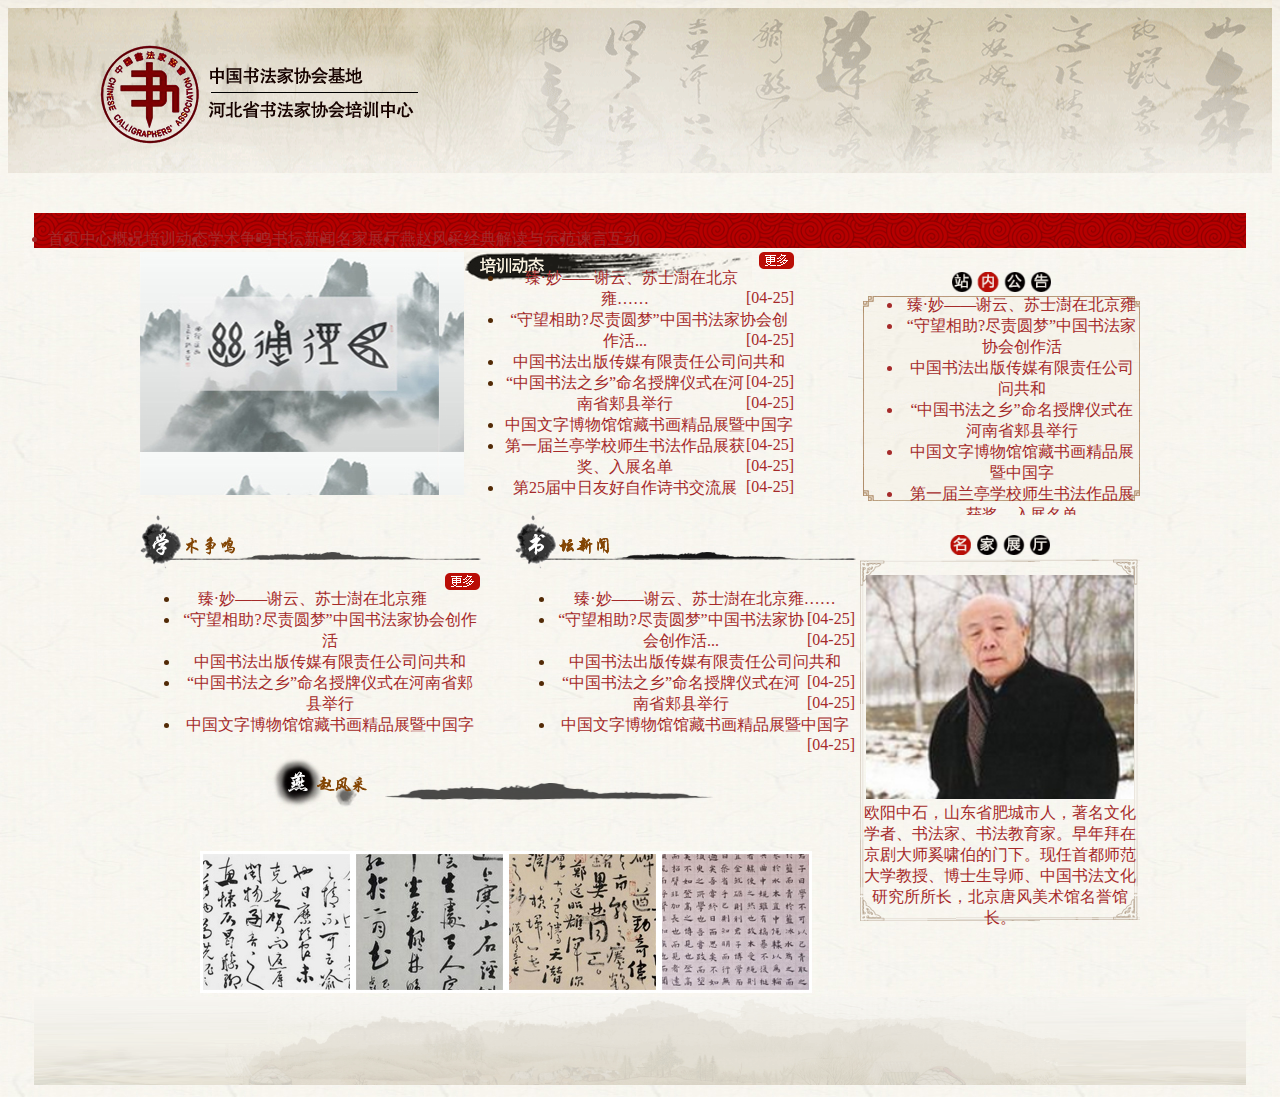
==== index.html @ a64c851e "web" ====
<!DOCTYPE html>
<html>
<head>
<meta charset="utf-8">
	<title>
		书法
	</title>



<style type="text/css">

body{
color: #522a06;

background-image: url(images/bodybg.gif);
text-align: center;
}

	
#header{
	margin: 0 auto;
	height: 205px;
	background-image: url(images/bg.gif);
	background-repeat: no-repeat;
	
	}
#banner{
	margin: 0 auto;
	width: : 1000px;
	height: 164px;
	position:absolute;
	left: 100px;
	top: 45px;

	}
#nav{
	margin: 0 auto;
height: 40px;
float: left;

}
#nav-body{

	font-weight: 1000px;
	float: left;
}
#nav-content ul{
	width: 800px;

	float: left;


}
#nav-content ul li{

	float:left;
	margin: 12px 10px;
	list-style:none;
	border-right: 1px;
}
#nav-content ul li a{
color: #fff;
}
#nav-search{
	float: right;


}
a.link{text-decoration: none;color:#f9f603; }

#content{
	margin: 0 auto;

	width: 1000px;
	clear:{clear:both;}
}
#content-top{
	overflow: hidden;


}
#content-bottom-left{
	float: left;
	width: 715px;
}
#content-bottom-right{

	float: right;
	width: 280px;
	top: 20px;
}

#news-pic{

	width: 324px;
	height: 243px;
	background-image: url(images/news.jpg);
	float: left;
}
#news-list{

	width: 330px;
	left: 38px;
	float: left;
	background-image: url(images/change.png);

	background-repeat: no-repeat;
}
#news-list ul li{
text-decoration: none;

}
a{text-decoration: none;
color: brown;
font-size: 16px;}
span{
	float: right;
	color: brown;
}
#news-announce{
	width: 277px;
	top: 20px;
	float: right;
	background-repeat: no-repeat;
	position: relative;



}
#news-announce span{
	position: absolute;
	top: 7px;
	left: 0;

}
#academic{
	width: 340px;
	float: left;
}
#academic span{
	float: right;

}
#book-news{
	width: 340px;
	left: 25px;
	background-image: url(images/book_news.png);
	background-repeat: no-repeat;
	float: right;
}
#fengcai{
	width: 700px;
	clear: both;
}

#fengcai2{
	height: 136px;
	padding: 20px;

}
#fengcai2 ul li
{
	list-style: none;
	float: left;
}
#content-bottom-right{
	position: relative;

}
#content-bottom-right span{
	position: absolute;
	top: 40px;
	left: 0;
}
#footer{
	margin: 0 auto;
 position: relative;
}
#footer span{
position: absolute;
top: 0px;
left: 0px;
}


#SS ul li{
	text-decoration: none;
	float: left;
}
#SS{
	position: relative;
}
#SS span{
	text-decoration: none;
	position: absolute;
	top: 0px;
	left:0px;

}






</style>
</head>
<body>

<div id="header">
	<div id="banner">   <!--图片-->
<img src="images/logo.png">
	</div>
	<div id="nav">      <!--导航栏和搜索框-->
			<div id="nav-body">
			
		
				<div id="nav-content">    <!--导航栏-->
			
				</div>	
				<div id="nav-search">    <!--搜索框-->
			
				</div>
			</div>
	</div>
</div>

<div id="SS">
<img src="images/nav.jpg" ; width="1212px">

<span><ul>
				<li><a href="#">首页</a></li>
				<li><a href="#">中心概况</a></li>
				<li><a href="#">培训动态</a></li>
				<li><a href="#">学术争鸣</a></li>
				<li><a href="#">书坛新闻</a></li>
				<li><a href="#">名家展厅</a></li>
				<li><a href="#">燕赵风采</a></li>
				<li><a href="#">经典解读与示范</a></li>
				<li><a href="#">谏言互动</a></li>
				
			</ul>
			</span>
	
</div>
<div id="content">
	<div id="content-top">
		<div id="news-pic"><!--图片-->
			
		</div>
		<div id="news-list"><!--动态培训-->
		<span><img src="images/view.png"></span>
			<ul>
				<li><a href="#">臻·妙——谢云、苏士澍在北京雍……<span>[04-25]</span></a></li>
				<li><a href="#">“守望相助?尽责圆梦”中国书法家协会创作活...<span>[04-25]</span></a></li>
				<li><a href="#">中国书法出版传媒有限责任公司问共和<span>[04-25]</span></a></li>
				<li><a href="#">“中国书法之乡”命名授牌仪式在河南省郏县举行<span>[04-25]</span></a></li>
				<li><a href="#">中国文字博物馆馆藏书画精品展暨中国字<span>[04-25]</span></a></li>
				<li><a href="#">第一届兰亭学校师生书法作品展获奖、入展名单<span>[04-25]</span></a></li>
				<li><a href="#">第25届中日友好自作诗书交流展<span>[04-25]</span></a></li>



			</ul>
		</div>
		<div id="news-announce"><!--站内广告-->
		<img src="images/board.png" ; height="20px">
		<img src="images/board_bg.png">
		<span>
			<ul>
				<li><a href="#">臻·妙——谢云、苏士澍在北京雍</a></li>
				<li><a href="#">“守望相助?尽责圆梦”中国书法家协会创作活</a></li>
				<li><a href="#">中国书法出版传媒有限责任公司问共和</a></li>
				<li><a href="#">“中国书法之乡”命名授牌仪式在河南省郏县举行</a></li>
				<li><a href="#">中国文字博物馆馆藏书画精品展暨中国字</a></li>
				<li><a href="#">第一届兰亭学校师生书法作品展获奖、入展名单</a></li>
				</ul>

		</span>

			
		</div>
	</div>

	<div id="content-bottom-left">
		<div id="academic">
			<img  src="images/academic.png" ; height="54px">
			<span><img src="images/view.png"></span>
				<ul>
				<li><a href="#">臻·妙——谢云、苏士澍在北京雍</a></li>
				<li><a href="#">“守望相助?尽责圆梦”中国书法家协会创作活</a></li>
				<li><a href="#">中国书法出版传媒有限责任公司问共和</a></li>
				<li><a href="#">“中国书法之乡”命名授牌仪式在河南省郏县举行</a></li>
				<li><a href="#">中国文字博物馆馆藏书画精品展暨中国字</a></li>
				</ul>
		</div>
		

		<div id="book-news">
			<img src="images/book_news.png" ; height="54px">
		<ul>
				<li><a href="#">臻·妙——谢云、苏士澍在北京雍……<span>[04-25]</span></a></li>
				<li><a href="#">“守望相助?尽责圆梦”中国书法家协会创作活...<span>[04-25]</span></a></li>
				<li><a href="#">中国书法出版传媒有限责任公司问共和<span>[04-25]</span></a></li>
				<li><a href="#">“中国书法之乡”命名授牌仪式在河南省郏县举行<span>[04-25]</span></a></li>
				<li><a href="#">中国文字博物馆馆藏书画精品展暨中国字<span>[04-25]</span></a></li>
				</ul>
		</div>
		

		<div id="fengcai">
			<img src="images/fengcai_bg1.png">
			  <div id="fengcai2">
				<ul>
				 <li><a href="#"><img src="images/fengcai1.jpg"></a></li>
				 <li><a href="#"><img src="images/fengcai2.jpg"></a></li>
				 <li><a href="#"><img src="images/fengcai3.jpg"></a></li>
				 <li><a href="#"><img src="images/fengcai4.jpg"></a></li>
				</ul>
			  </div>
		</div>
	</div>

	<div id="content-bottom-right">
		
			<img src="images/show.png" ; height="20px" >
	  		<img src="images/show_bg.png">
	  		<span><img src="images/mingjia.jpg" ; height="224px">欧阳中石，山东省肥城市人，著名文化学者、书法家、书法教育家。早年拜在京剧大师奚啸伯的门下。现任首都师范大学教授、博士生导师、中国书法文化研究所所长，北京唐风美术馆名誉馆长。</span>


	
	</div>

</div>
	
<div id="footer">
	<img src="images/foot.gif" ; width="1212px">
	<span>

	</span>
</div>


</body>
</html>
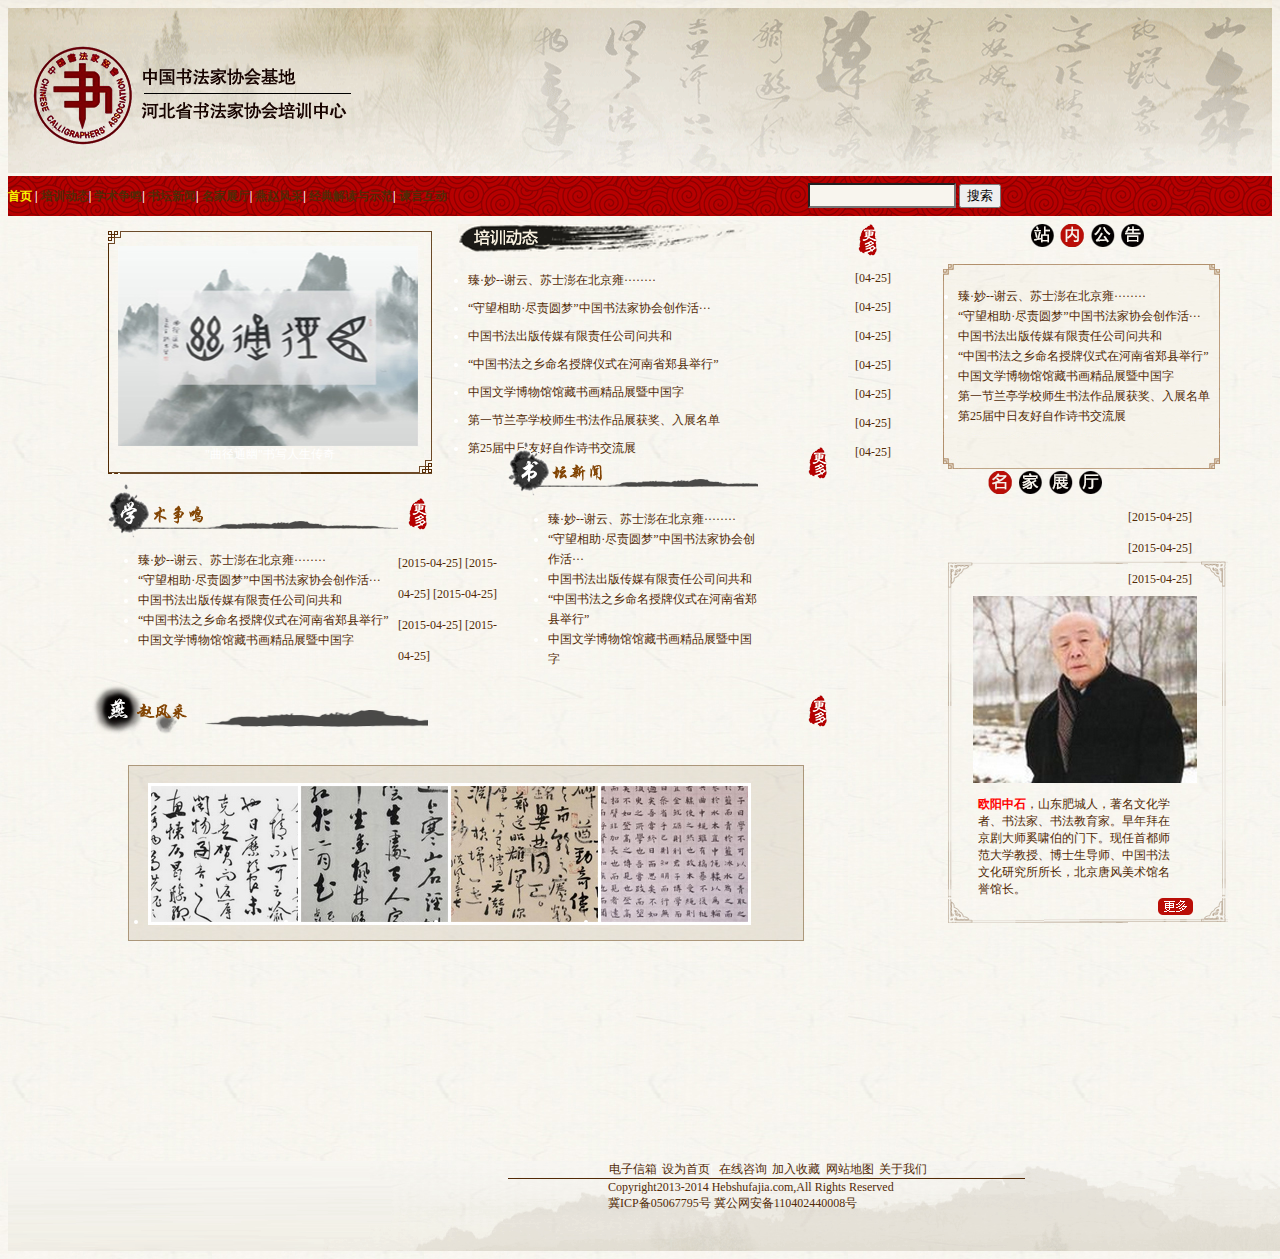
==== commit 08c1c096: "web" ====
--- a/index.html
+++ b/index.html
@@ -1,346 +1,157 @@
 <!DOCTYPE html>
 <html>
 <head>
-<meta charset="utf-8">
-	<title>
-		书法
-	</title>
-
-
-
-<style type="text/css">
-
-body{
-color: #522a06;
-
-background-image: url(images/bodybg.gif);
-text-align: center;
-}
-
-	
-#header{
-	margin: 0 auto;
-	height: 205px;
-	background-image: url(images/bg.gif);
-	background-repeat: no-repeat;
-	
-	}
-#banner{
-	margin: 0 auto;
-	width: : 1000px;
-	height: 164px;
-	position:absolute;
-	left: 100px;
-	top: 45px;
-
-	}
-#nav{
-	margin: 0 auto;
-height: 40px;
-float: left;
-
-}
-#nav-body{
-
-	font-weight: 1000px;
-	float: left;
-}
-#nav-content ul{
-	width: 800px;
-
-	float: left;
-
-
-}
-#nav-content ul li{
-
-	float:left;
-	margin: 12px 10px;
-	list-style:none;
-	border-right: 1px;
-}
-#nav-content ul li a{
-color: #fff;
-}
-#nav-search{
-	float: right;
-
-
-}
-a.link{text-decoration: none;color:#f9f603; }
-
-#content{
-	margin: 0 auto;
-
-	width: 1000px;
-	clear:{clear:both;}
-}
-#content-top{
-	overflow: hidden;
-
-
-}
-#content-bottom-left{
-	float: left;
-	width: 715px;
-}
-#content-bottom-right{
-
-	float: right;
-	width: 280px;
-	top: 20px;
-}
-
-#news-pic{
-
-	width: 324px;
-	height: 243px;
-	background-image: url(images/news.jpg);
-	float: left;
-}
-#news-list{
-
-	width: 330px;
-	left: 38px;
-	float: left;
-	background-image: url(images/change.png);
-
-	background-repeat: no-repeat;
-}
-#news-list ul li{
-text-decoration: none;
-
-}
-a{text-decoration: none;
-color: brown;
-font-size: 16px;}
-span{
-	float: right;
-	color: brown;
-}
-#news-announce{
-	width: 277px;
-	top: 20px;
-	float: right;
-	background-repeat: no-repeat;
-	position: relative;
-
-
-
-}
-#news-announce span{
-	position: absolute;
-	top: 7px;
-	left: 0;
-
-}
-#academic{
-	width: 340px;
-	float: left;
-}
-#academic span{
-	float: right;
-
-}
-#book-news{
-	width: 340px;
-	left: 25px;
-	background-image: url(images/book_news.png);
-	background-repeat: no-repeat;
-	float: right;
-}
-#fengcai{
-	width: 700px;
-	clear: both;
-}
-
-#fengcai2{
-	height: 136px;
-	padding: 20px;
-
-}
-#fengcai2 ul li
-{
-	list-style: none;
-	float: left;
-}
-#content-bottom-right{
-	position: relative;
-
-}
-#content-bottom-right span{
-	position: absolute;
-	top: 40px;
-	left: 0;
-}
-#footer{
-	margin: 0 auto;
- position: relative;
-}
-#footer span{
-position: absolute;
-top: 0px;
-left: 0px;
-}
-
-
-#SS ul li{
-	text-decoration: none;
-	float: left;
-}
-#SS{
-	position: relative;
-}
-#SS span{
-	text-decoration: none;
-	position: absolute;
-	top: 0px;
-	left:0px;
-
-}
-
-
-
-
-
-
-</style>
+	<meta charset="utf-8">
+	<link rel="stylesheet" type="text/css" href="css/style.css">
+	<title>河北书法家协会培训中心</title>
 </head>
 <body>
+	<!--页头部分-->
+    <div id="header">
+    	<!--logo图片-->
+        <div id="banner">
+        	<img src="images/logo.png">
+        </div>
+        <!--导航栏和搜索框-->
+        <div id="nav" >
+        	<div class="nav_body">
+        		<!--导航栏-->
+        		<div class="nav_content">
+        			<a href="#"><font color="#f9f603">首页</font></a>
+        			<a href="#" class="two0"><font color="#fff"中心概况</a>|
+        			<a href="#" class="two" >培训动态</a>|
+        			<a href="#" class="two" >学术争鸣</a>|
+        			<a href="#" class="two" >书坛新闻</a>|
+        			<a href="#" class="two" >名家展厅</a>|
+        			<a href="#" class="two" >燕赵风采</a>|
+        			<a href="#" class="two" >经典解读与示范</a>|
+        			<a href="#" class="two" id="xsw">谏言互动</a>
+        		</div>
+        		<!--搜索框-->
+        		<div class="nav_search">
+        				<input type="text"/ style="width: 140px;height: 19px;background-color: #f8f5ee">
+        				<input type="button" value="搜索"/>
+        		</div>
+        	</div>
+        </div>
+    </div>
+    <!--页面主体部分-->
+    <div id="content">
+    	<div id="content_top">
+    		<div class="news_pic">
+    			<img src="images/news.jpg" class="l">
+    			<div class="w">"曲径通幽"书写人生传奇</div>
+    		</div>
+    		<div class="ljc">
+    			<div id="news_list"></div>
+    			<span class="more"></span>
+    			<div class="x">
+    				<ul>
+    				<li ><a href="#" style="color: #522a06;">臻·妙--谢云、苏士澎在北京雍········  </a></li>
+    				<li><a href="#" style="color: #522a06;">“守望相助·尽责圆梦”中国书法家协会创作活···</a></li>
+    				<li><a href="#" style="color: #522a06;">中国书法出版传媒有限责任公司问共和</a></li>
+    				<li><a href="#" style="color: #522a06;">“中国书法之乡命名授牌仪式在河南省郑县举行”</a></li>
+    				<li><a href="#" style="color: #522a06;">中国文学博物馆馆藏书画精品展暨中国字</a></li>
+    				<li><a href="#" style="color: #522a06;">第一节兰亭学校师生书法作品展获奖、入展名单</a></li>
+    				<li><a href="#" style="color: #522a06;">第25届中日友好自作诗书交流展</a></li>
+    				</ul>
 
-<div id="header">
-	<div id="banner">   <!--图片-->
-<img src="images/logo.png">
-	</div>
-	<div id="nav">      <!--导航栏和搜索框-->
-			<div id="nav-body">
-			
-		
-				<div id="nav-content">    <!--导航栏-->
-			
-				</div>	
-				<div id="nav-search">    <!--搜索框-->
-			
-				</div>
-			</div>
-	</div>
-</div>
-
-<div id="SS">
-<img src="images/nav.jpg" ; width="1212px">
-
-<span><ul>
-				<li><a href="#">首页</a></li>
-				<li><a href="#">中心概况</a></li>
-				<li><a href="#">培训动态</a></li>
-				<li><a href="#">学术争鸣</a></li>
-				<li><a href="#">书坛新闻</a></li>
-				<li><a href="#">名家展厅</a></li>
-				<li><a href="#">燕赵风采</a></li>
-				<li><a href="#">经典解读与示范</a></li>
-				<li><a href="#">谏言互动</a></li>
-				
-			</ul>
-			</span>
-	
-</div>
-<div id="content">
-	<div id="content-top">
-		<div id="news-pic"><!--图片-->
-			
-		</div>
-		<div id="news-list"><!--动态培训-->
-		<span><img src="images/view.png"></span>
-			<ul>
-				<li><a href="#">臻·妙——谢云、苏士澍在北京雍……<span>[04-25]</span></a></li>
-				<li><a href="#">“守望相助?尽责圆梦”中国书法家协会创作活...<span>[04-25]</span></a></li>
-				<li><a href="#">中国书法出版传媒有限责任公司问共和<span>[04-25]</span></a></li>
-				<li><a href="#">“中国书法之乡”命名授牌仪式在河南省郏县举行<span>[04-25]</span></a></li>
-				<li><a href="#">中国文字博物馆馆藏书画精品展暨中国字<span>[04-25]</span></a></li>
-				<li><a href="#">第一届兰亭学校师生书法作品展获奖、入展名单<span>[04-25]</span></a></li>
-				<li><a href="#">第25届中日友好自作诗书交流展<span>[04-25]</span></a></li>
-
-
-
-			</ul>
-		</div>
-		<div id="news-announce"><!--站内广告-->
-		<img src="images/board.png" ; height="20px">
-		<img src="images/board_bg.png">
-		<span>
-			<ul>
-				<li><a href="#">臻·妙——谢云、苏士澍在北京雍</a></li>
-				<li><a href="#">“守望相助?尽责圆梦”中国书法家协会创作活</a></li>
-				<li><a href="#">中国书法出版传媒有限责任公司问共和</a></li>
-				<li><a href="#">“中国书法之乡”命名授牌仪式在河南省郏县举行</a></li>
-				<li><a href="#">中国文字博物馆馆藏书画精品展暨中国字</a></li>
-				<li><a href="#">第一届兰亭学校师生书法作品展获奖、入展名单</a></li>
-				</ul>
-
-		</span>
-
-			
-		</div>
-	</div>
-
-	<div id="content-bottom-left">
-		<div id="academic">
-			<img  src="images/academic.png" ; height="54px">
-			<span><img src="images/view.png"></span>
-				<ul>
-				<li><a href="#">臻·妙——谢云、苏士澍在北京雍</a></li>
-				<li><a href="#">“守望相助?尽责圆梦”中国书法家协会创作活</a></li>
-				<li><a href="#">中国书法出版传媒有限责任公司问共和</a></li>
-				<li><a href="#">“中国书法之乡”命名授牌仪式在河南省郏县举行</a></li>
-				<li><a href="#">中国文字博物馆馆藏书画精品展暨中国字</a></li>
-				</ul>
-		</div>
-		
-
-		<div id="book-news">
-			<img src="images/book_news.png" ; height="54px">
-		<ul>
-				<li><a href="#">臻·妙——谢云、苏士澍在北京雍……<span>[04-25]</span></a></li>
-				<li><a href="#">“守望相助?尽责圆梦”中国书法家协会创作活...<span>[04-25]</span></a></li>
-				<li><a href="#">中国书法出版传媒有限责任公司问共和<span>[04-25]</span></a></li>
-				<li><a href="#">“中国书法之乡”命名授牌仪式在河南省郏县举行<span>[04-25]</span></a></li>
-				<li><a href="#">中国文字博物馆馆藏书画精品展暨中国字<span>[04-25]</span></a></li>
-				</ul>
-		</div>
-		
-
-		<div id="fengcai">
-			<img src="images/fengcai_bg1.png">
-			  <div id="fengcai2">
-				<ul>
-				 <li><a href="#"><img src="images/fengcai1.jpg"></a></li>
-				 <li><a href="#"><img src="images/fengcai2.jpg"></a></li>
-				 <li><a href="#"><img src="images/fengcai3.jpg"></a></li>
-				 <li><a href="#"><img src="images/fengcai4.jpg"></a></li>
-				</ul>
-			  </div>
-		</div>
-	</div>
-
-	<div id="content-bottom-right">
-		
-			<img src="images/show.png" ; height="20px" >
-	  		<img src="images/show_bg.png">
-	  		<span><img src="images/mingjia.jpg" ; height="224px">欧阳中石，山东省肥城市人，著名文化学者、书法家、书法教育家。早年拜在京剧大师奚啸伯的门下。现任首都师范大学教授、博士生导师、中国书法文化研究所所长，北京唐风美术馆名誉馆长。</span>
-
-
-	
-	</div>
-
-</div>
-	
-<div id="footer">
-	<img src="images/foot.gif" ; width="1212px">
-	<span>
-
-	</span>
-</div>
-
-
+    			</div>
+    			<span class="time">[04-25] [04-25] [04-25] [04-25] [04-25] [04-25] [04-25]</span>    			
+    		</div>
+    		<div>
+    			<div id="news_announce"></div>
+    			<div class="ul"></div>
+    			<div class="li">
+    				<ul>
+    				<li ><a href="#" style="color: #522a06;">臻·妙--谢云、苏士澎在北京雍········  </a></li>
+    				<li><a href="#" style="color: #522a06;">“守望相助·尽责圆梦”中国书法家协会创作活···</a></li>
+    				<li><a href="#" style="color: #522a06;">中国书法出版传媒有限责任公司问共和</a></li>
+    				<li><a href="#" style="color: #522a06;">“中国书法之乡命名授牌仪式在河南省郑县举行”</a></li>
+    				<li><a href="#" style="color: #522a06;">中国文学博物馆馆藏书画精品展暨中国字</a></li>
+    				<li><a href="#" style="color: #522a06;">第一节兰亭学校师生书法作品展获奖、入展名单</a></li>
+    				<li><a href="#" style="color: #522a06;">第25届中日友好自作诗书交流展</a></li>
+    				</ul>
+    			</div>
+    		</div>
+    	</div>
+    	<div id="content_bottom_left">
+    		<div id ="academic">
+    			<div class="xszm1"></div>
+    			<span class="xszm2"></span>
+    			<div class="qwe">
+    				<ul>
+    				<li ><a href="#" style="color: #522a06;">臻·妙--谢云、苏士澎在北京雍········  </a></li>
+    				<li><a href="#" style="color: #522a06;">“守望相助·尽责圆梦”中国书法家协会创作活···</a></li>
+    				<li><a href="#" style="color: #522a06;">中国书法出版传媒有限责任公司问共和</a></li>
+    				<li><a href="#" style="color: #522a06;">“中国书法之乡命名授牌仪式在河南省郑县举行”</a></li>
+    				<li><a href="#" style="color: #522a06;">中国文学博物馆馆藏书画精品展暨中国字</a></li>
+    				</ul>
+    			</div>
+    			<span class="time1">[2015-04-25] [2015-04-25] [2015-04-25] [2015-04-25] [2015-04-25]</span>
+    		</div>
+    		<div id="book_news">
+    			<div class="stxw1"></div>
+    			<span class="stxw2"></span>
+    			<div class="qwe1">
+    				<ul>
+    				<li ><a href="#" style="color: #522a06;">臻·妙--谢云、苏士澎在北京雍········  </a></li>
+    				<li><a href="#" style="color: #522a06;">“守望相助·尽责圆梦”中国书法家协会创作活···</a></li>
+    				<li><a href="#" style="color: #522a06;">中国书法出版传媒有限责任公司问共和</a></li>
+    				<li><a href="#" style="color: #522a06;">“中国书法之乡命名授牌仪式在河南省郑县举行”</a></li>
+    				<li><a href="#" style="color: #522a06;">中国文学博物馆馆藏书画精品展暨中国字</a></li>
+    				</ul>
+    			</div>
+    			<span class="time2" >[2015-04-25] [2015-04-25] [2015-04-25] [2015-04-25] [2015-04-25]</span>
+    		</div>
+    		<div id="fengcai">
+    			<div class="fc" ></div>
+    			<span class="yzfc1"></span>
+    			<div class="fc2"></div>
+    			<div class="fc3">
+    				<div class="fc4">
+    					<div id="fc5">
+    						<ul>
+    							<li><a href=""><img src="images/fengcai1.jpg"></a></li>
+    						</ul>
+    					</div>
+    				</div>
+    				<div class="fc4">
+    					<ul class="fc5">
+    						<li><a href=""><img src="images/fengcai2.jpg"></a></li>
+    					</ul>
+    				</div>
+    				<div class="fc4">
+    					<ul class="fc5">
+    						<li><a href="#"><img src="images/fengcai3.jpg"></a></li>
+	   					</ul>
+	   				</div>
+	   				<div class="fc4">
+	   					<div class="fc5">
+    						<ul>
+    							<li><a href=""><img src="images/fengcai4.jpg"></a></li>
+    						</ul>
+    					</div>	
+    				</div>
+    			</div>
+    		</div>
+    	</div>
+    	<div id="content_bottom_right">
+    		<div class="asd1"></div>
+    		<div class="asd2"></div>   		
+    		<div class="asd3"></div>
+    		<div class="asd4" style="color: #522a06;"><font color="red" class="asd5">欧阳中石</font>，山东肥城人，著名文化学者、书法家、书法教育家。早年拜在京剧大师奚啸伯的门下。现任首都师范大学教授、博士生导师、中国书法文化研究所所长，北京唐风美术馆名誉馆长。</div>
+    		<div class="asd6"></div>
+    	</div>
+    </div>
+    <!--页脚部分-->
+    <div id="footer">
+    	<div class="xswljc" >
+    		<a href="#">电子信箱</a>|&nbsp;<a href="#">设为首页</a>|&nbsp;
+    		<a href="#">在线咨询</a>|&nbsp;<a href="#">加入收藏</a>|&nbsp;<a href="#">网站地图</a>|&nbsp;<a href="#">关于我们</a>
+    	</div>
+    	<div class="jkl"><img src="images/line.jpg" ></div>
+    	<div class="ljcxsw">Copyright2013-2014 Hebshufajia.com,All Rights Reserved</br>冀ICP备05067795号 冀公网安备110402440008号</div>
+    </div>
 </body>
 </html>--- a/css/style.css
+++ b/css/style.css
@@ -0,0 +1,358 @@
+body{
+	background-image: url(../images/bodybg.gif);
+	font-size: 12px;
+	color: #522a06;
+	padding: 0px;
+	font-family: '宋体';
+	border-style: none;
+	list-style-type:none;
+	
+}
+a{
+	text-decoration: none;
+}
+a:link{
+	color: #522a06;
+}
+a:hover{
+	text-decoration: underline;
+}
+#header{
+	background-image: url(../images/bg.gif);
+	height: 205px;
+	background-repeat: no-repeat;
+	width: 100%;
+}
+#banner{
+	float: left;
+	margin-left: 25px;
+	margin-top: 38px;
+	width: 1000px;
+	height: 130px;		
+}
+#nav{	
+	float:left;		
+	height: 40px;
+	background-image: url(../images/nav.jpg);
+	width: 100%;
+	background-repeat: repeat-x;
+	height: 40px;
+	padding: 0;
+	margin-top: auto 0;
+}
+.nav_body{
+	width: 1000px;
+	font-weight: bold;
+	color: #522a06;
+	line-height: 40px;
+			
+}
+
+.nav_content{
+	width: 800px;
+	position: center;
+	float: left;
+}
+a.two:link{
+	color: #522a06;
+}
+a.two:hover{
+	text-decoration: none;
+	color: #f9f603;
+}
+.nav_serach{
+	float: right;
+}
+#content{
+	width: 1300px;
+	position: center;
+	clear: both;
+}	
+#content_top{
+	overflow: hidden;
+}
+#content_bottom_left{
+	width: 715px;
+	float: left;
+}
+#content_bottom_right{
+	width: 280px;
+	margin-top: 20px;
+}	
+.news_pic{
+	width: 324px;
+	height: 243px;
+	background-image: url(../images/news_bg.png);
+	float: left;
+	margin-left: 100px;
+	margin-top: 15px;
+}
+.ljc{
+	width: 300px;
+	height: 22px;
+	text-align: center;
+}
+.l{
+	float: left;
+	width: 300px;
+	height: 200px;
+	margin-top: 15px;
+	margin-left: 10px;
+}
+.w{
+	text-align: center;
+}
+#news_list{
+	width: 380px;
+	height: 50px;
+	float: left;
+	margin-left: 450px;
+	margin-top: -250px;
+	background-image: url(../images/change.png);
+	background-repeat: no-repeat;
+}
+.x{
+	float: left;
+	width: 350px;
+	margin-left: 420px;
+	margin-top: -220px;
+	line-height: 28px;
+	text-align: left;
+}
+.more{
+	float: left;
+	background-image: url(../images/more.png);
+	width: 380px;
+	height: 100px;
+	background-repeat: no-repeat;
+	margin-left: 850px;
+	margin-top: -250px;
+}
+.time{
+	float: right;
+	line-height: 29px;
+	height: 45px;
+	width: 50px;
+	margin-right: -590px;
+	margin-top: -210px;
+	color: #522a06;
+}
+#news_announce{
+	width: 277px;
+	height: 50px;
+	margin-top: -250px;
+	float: right;
+	background-image: url(../images/board.png);
+	background-repeat: no-repeat;
+	margin-right: 
+}
+.ul{
+	float: right;
+	width: 335px;
+	height: 240px;
+	background-image: url(../images/board_bg.png);
+	background-repeat: no-repeat;
+	margin-top: -210px;
+	margin-right: 30px;
+}
+.li{
+	float: right;
+	width: 310px;
+	height: 190px;
+	margin-top: -200px;
+	margin-right: -285px;
+	line-height: 20px;
+}
+#academic{
+	width: 480px;
+}
+.xszm1{
+	background-image: url(../images/academic.png);
+	height: 54px;
+	float: left;
+	width: 290px;
+	background-repeat:no-repeat;
+	margin-left: 100px;
+	margin-top: -20px;
+}
+.xszm2{
+	background-image: url(../images/more.png);
+	float: left;
+	width: 38px;
+	height: 100px;
+	margin-left: 400px;
+	margin-top: -40px;
+	background-repeat: no-repeat;
+}
+.qwe{
+	float: left;
+	width: 295px;
+	margin-left: 90px;
+	margin-top: -60px;
+	line-height: 20px;
+	text-align: left;
+}
+.time1{
+	float: right;
+	line-height: 31px;
+	height: 45px;
+	width: 100px;
+	margin-right: -10px;
+	margin-top: -50px;
+	color: #522a06;
+}
+#book_news{
+	width: 450px;
+}
+.stxw1{
+	background-image: url(../images/book_news.png);
+	height: 54px;
+	float: left;
+	width: 250px;
+	background-repeat: no-repeat;
+	margin-left: 500px;
+	margin-top: -220px;
+}
+.stxw2{
+	background-image: url(../images/more.png);
+	float: left;
+	width: 38px;
+	height: 100px;
+	margin-left: 800px;
+	margin-top: -215px;
+	background-repeat: no-repeat;
+}
+.qwe1{
+	float: left;
+	width: 250px;
+	margin-left: 500px;
+	margin-top: -165px;
+	line-height: 20px;
+	text-align: left;
+}
+.time2{
+	float: right;
+	line-height: 31px;
+	height: 45px;
+	width: 80px;
+	margin-right: -450px;
+	margin-top: -160px;
+	color: #522a06;
+}
+#fengcai{
+	width: 1000px;
+	clear: both;
+}
+.fc{
+	background-image: url(../images/fengcai_bg1.png);
+	height: 54px;
+	float: left;
+	width: 340px;
+	background-repeat: no-repeat;
+	margin-left: 80px;
+	margin-top: 0px;
+}
+.fc2{
+	height: 176px;
+	padding: 0px;
+	background-image: url(../images/fengcai_bg2.png);
+	background-repeat: no-repeat;
+	width: 900px;
+	float: left;
+	margin-left: 120px;
+	margin-top: 20px;
+}
+.fc3{
+	float: left;
+	height: 200px;
+	width: 900px;	
+	margin-left: 100px;
+	margin-top: -170px;
+}
+.fc4{
+	float: left;
+	height: 150px;
+	width: 150px;
+}
+#fc5{
+	list-style-type: none;
+}
+.yzfc1{
+	background-image: url(../images/more.png);
+	float: left;
+	width: 38px;
+	height: 50px;
+	margin-left: 800px;
+	margin-top: -40px;
+	background-repeat: no-repeat;
+}
+.asd1{
+	height: 100px;
+	background-image: url(../images/show.png);
+	background-repeat: no-repeat;
+	float: left;
+	width: 150px;
+	margin-top: -500px;
+	margin-left: 980px;
+}
+.asd2{
+	width: 362px;
+	background-image: url(../images/show_bg.png);
+	background-repeat: no-repeat;
+	float: left;
+	height: 600px;
+	margin-left: 940px;
+	margin-top: -410px;
+}
+.asd3{
+	width: 224px;
+	height: 300px;
+	background-image: url(../images/mingjia.jpg);
+	background-repeat: no-repeat;
+	float: left;
+	margin-top: -565px;
+	margin-left: 965px;
+}
+.asd4{
+	width: 200px;
+	height: 150px;
+	float: left;
+	margin-top: -365px;
+	margin-left: 970px;
+}
+.asd5{
+	font-weight: bolder;
+}
+.asd6{
+	float: left;
+	height: 100px;
+	width: 150px;
+	background-repeat: no-repeat;
+	background-image: url(../images/view.png);
+	margin-left: 1150px;
+	margin-top: -263px;
+}
+#footer{
+	height: 90px;
+	clear: both;
+	background-image: url(../images/foot.gif);
+	width: 1300px;
+	margin-top: -20px;
+}
+.xswljc{
+	
+	margin-top: -120px;
+	margin-left: 220px;
+	text-align: center;
+}
+.ljcxsw{
+	
+	margin-top: -3px;
+	margin-left:600px;
+	color: #522a06;
+}
+.jkl{
+	
+	margin-top: -10px;
+	margin-left: 500px;
+}